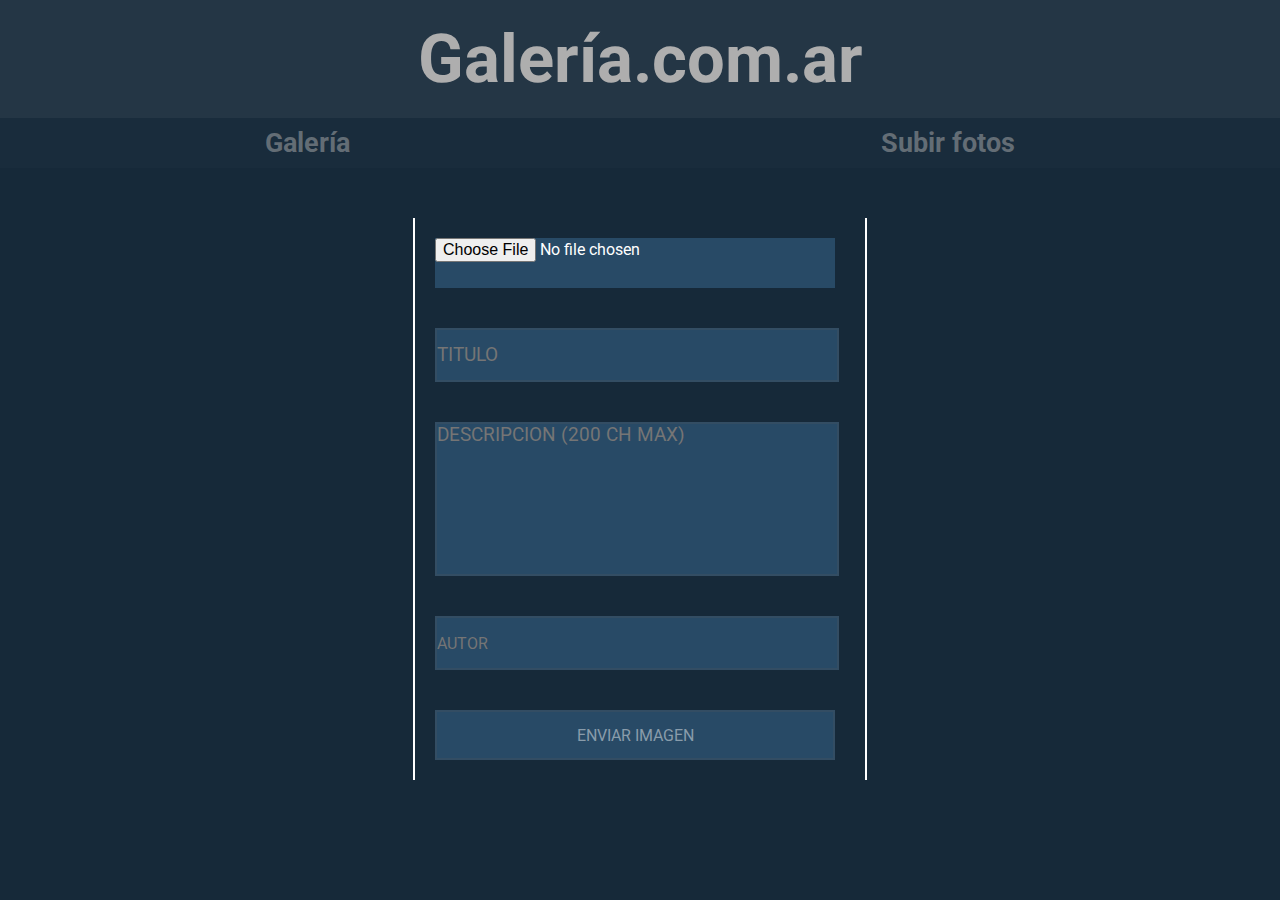
==== upload.html @ 102cc327 "HTML y CSS de la pagina para subir fotos listos" ====
<!DOCTYPE html>
<html lang="en">
<head>
    <meta charset="UTF-8">
    <meta http-equiv="X-UA-Compatible" content="IE=edge">
    <meta name="viewport" content="width=device-width, initial-scale=1.0">
    <title>Subir imagen</title>
    <link rel="stylesheet" href="style.css">
    <link rel="preconnect" href="https://fonts.gstatic.com">
    <link href="https://fonts.googleapis.com/css2?family=Roboto:wght@400;500;700;900&display=swap" rel="stylesheet"> 
</head>
<body>
    <header><a href="./index.php">Galería.com.ar</a></header>
    <div class="sub-header">
        <a href="./index.php">
            Galería
        </a>
        <a>
            Subir fotos
        </a>
    </div>

    <form action="backend.php" method="POST">
        <input name="file" type="file" class="file" required>
        <input name="title" type="text" class="title" placeholder="TITULO" required>
        <textarea name="description" maxlength="200" class="description" placeholder="DESCRIPCION (200 CH MAX)"></textarea>
        <input name="author" type="text" class="author" placeholder="AUTOR">
        <input name="submit" type="submit" class="submit" value="ENVIAR IMAGEN">
    </form>
</body>
</html>
---- style.css ----
* {
    margin: 0;
    padding: 0;
}

a {
    text-decoration: none;
    color: inherit;
    user-select: none;
}

body {
    background-color: #162939;
    font-family: 'Roboto', sans-serif;
}

header {
    background-color: #ffffff10;
    font-weight: bold;
    height: 118px;
    display: flex;
}

header a {
    margin: auto;
    color: #AEAEAE;
    font-size: 50pt;
}

.sub-header {
    background-color: #ffffff04;
    height: 50px;
    display: flex;
    justify-content: space-around;
}

.sub-header a {
    color: #aeaeae80;
    font-weight: bold;
    font-size: 20pt;
    margin: auto;
}

.gallery-container {
    margin-top: 35px;
    display: flex;
    justify-content: center;
    flex-wrap: wrap;
}

img {
    width: 450px;
    height: 253.125px;
    margin: 35px;
    filter: grayscale(0.8);
    transition: filter ease-in-out 0.3s ;
    -webkit-transition: filter ease-in-out 0.3s ;
    -moz-transition: filter ease-in-out 0.3s ;
    -ms-transition: filter ease-in-out 0.3s ;
    -o-transition: filter ease-in-out 0.3s ;
    user-select: none;
}

img:hover {
    transition: filter ease-in-out 0.3s ;
    filter: grayscale(0);
    -webkit-filter: grayscale(0);
}


/* UPLOAD.HTML */

form {
    /* background-color: lightblue; */
    display: flex;
    width: 450px;
    height: auto;
    flex-wrap: wrap;
    margin: auto;
    margin-top: 50px;
    border-right: 2px solid white;
    border-left: 2px solid white;
}

input, textarea{
    width: 400px;
    font-family: 'Roboto', sans-serif;
    font-size: 12pt;
    height: 50px;
    border: solid 2px #334d63;
    margin: 20px;
    background-color: #284A66;
    color: white;
}

input:focus, textarea:focus {
    outline: none;
}

.title {
    font-size: 14pt;
    font-weight: normal;
}

.file {
    border: none;
    margin: 20;
}

.description {
    resize: none;
    font-family: 'Roboto', sans-serif;
    font-size: 12pt;
    font-weight: normal;
    height: 150px;
}

.description::placeholder {
    font-size: 14pt;
}

.submit {
    color: #899cab;
}
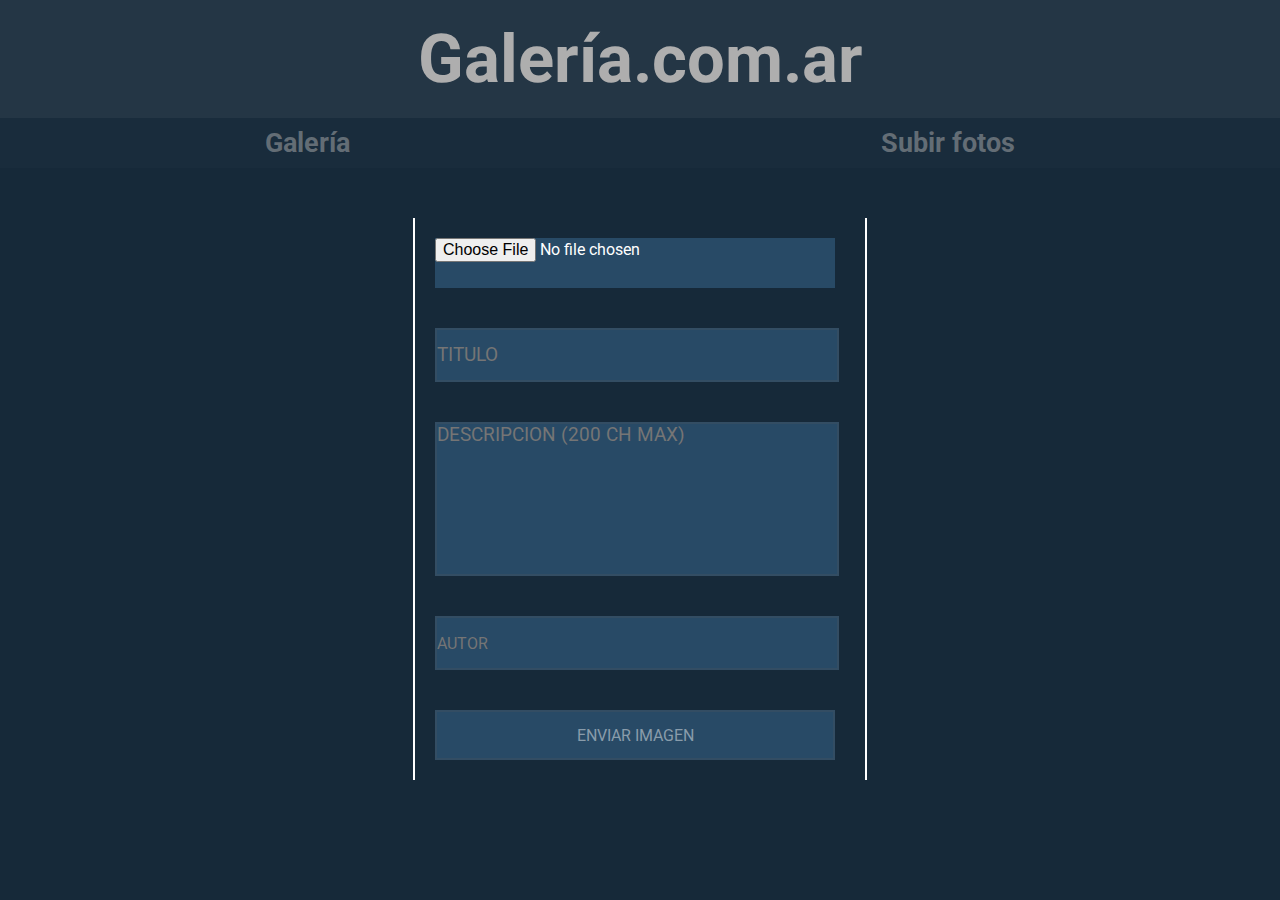
==== commit b220863b: "Modificado el CSS para añadir transiciones a la pagina" ====
--- a/upload.html
+++ b/upload.html
@@ -10,9 +10,9 @@
     <link href="https://fonts.googleapis.com/css2?family=Roboto:wght@400;500;700;900&display=swap" rel="stylesheet"> 
 </head>
 <body>
-    <header><a href="./index.php">Galería.com.ar</a></header>
+    <header><a href="./index.php">Galería.com.<span class="ar">ar</span></a></header>
     <div class="sub-header">
-        <a href="./index.php">
+        <a href="./index.php" class="available">
             Galería
         </a>
         <a>
--- a/style.css
+++ b/style.css
@@ -27,6 +27,51 @@
     font-size: 50pt;
 }
 
+.ar {
+    background: #AEAEAE;
+    
+    /**/
+
+    background-clip: text;
+    -webkit-text-fill-color: transparent;
+    
+    /*CREDITS: https://cssgradient.io/blog/css-gradient-text/
+        
+    /**/
+    
+}
+
+.ar {
+    transition: ease-in-out 0.4s background;
+    -webkit-transition: ease-in-out 0.4s background;
+    -moz-transition: ease-in-out 0.4s background;
+    -ms-transition: ease-in-out 0.4s background;
+    -o-transition: ease-in-out 0.4s background;
+}
+
+.ar:hover {
+    background: linear-gradient(180deg, rgba(0,156,250,1) 0%, rgba(255,255,255,1) 100%);
+
+    /**/
+
+    background-clip: text;
+    -webkit-text-fill-color: transparent;
+
+    /*CREDITS: https://cssgradient.io/blog/css-gradient-text/
+    
+    /**/
+    
+}
+
+.ar:hover {
+    transition: ease-in-out 0.4s background;
+    -webkit-transition: ease-in-out 0.4s background;
+    -moz-transition: ease-in-out 0.4s background;
+    -ms-transition: ease-in-out 0.4s background;
+    -o-transition: ease-in-out 0.4s background;
+}
+
+
 .sub-header {
     background-color: #ffffff04;
     height: 50px;
@@ -39,6 +84,20 @@
     font-weight: bold;
     font-size: 20pt;
     margin: auto;
+    transition: 0.4s ease-in-out color;
+    -webkit-transition: 0.4s ease-in-out color;
+    -moz-transition: 0.4s ease-in-out color;
+    -ms-transition: 0.4s ease-in-out color;
+    -o-transition: 0.4s ease-in-out color;
+}
+
+.available:hover {
+    color: #d1d1d180;
+    transition: 0.4s ease-in-out color;
+    -webkit-transition: 0.4s ease-in-out color;
+    -moz-transition: 0.4s ease-in-out color;
+    -ms-transition: 0.4s ease-in-out color;
+    -o-transition: 0.4s ease-in-out color;
 }
 
 .gallery-container {
